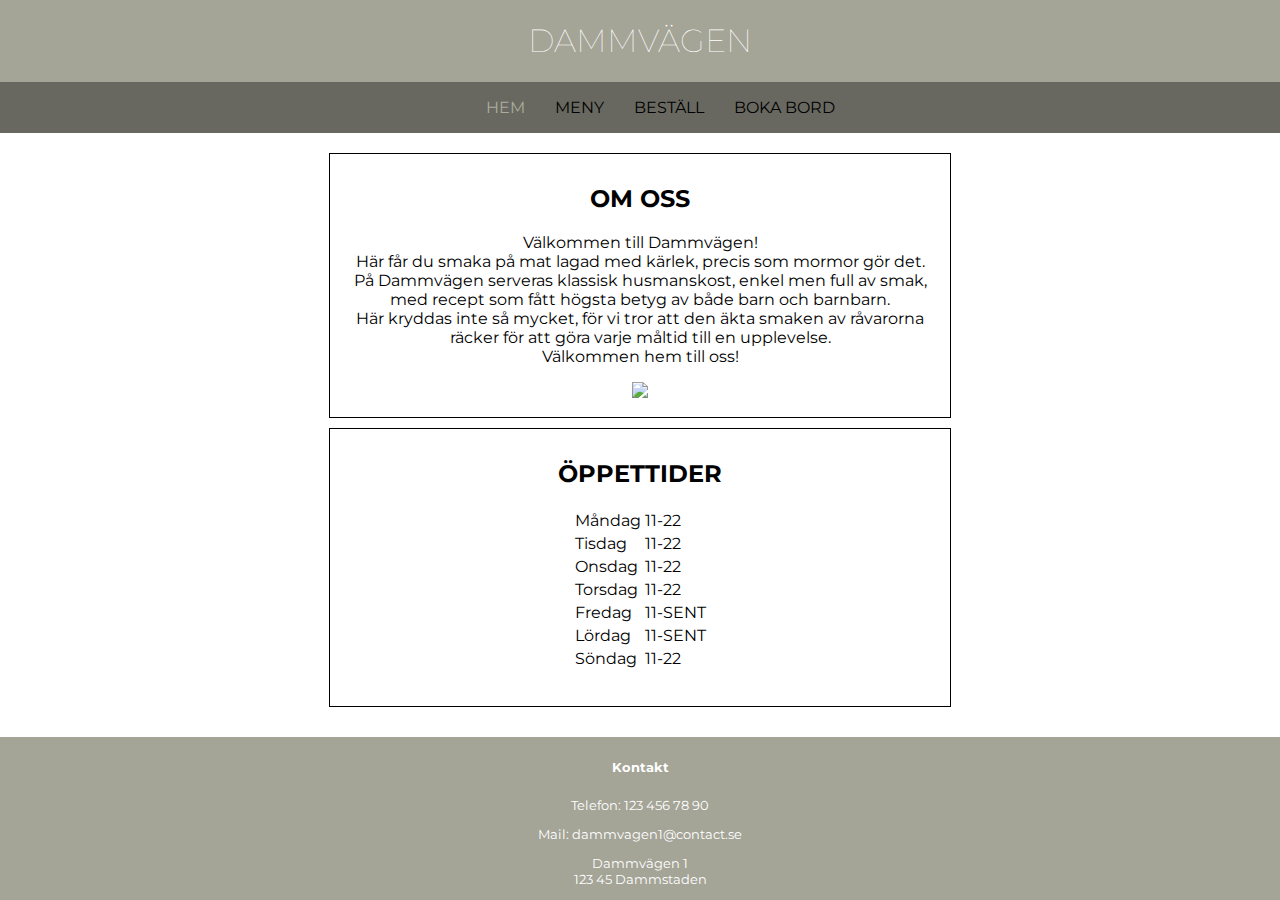
==== index.html @ b3190b5d "first commit" ====
<!DOCTYPE html>
<html lang="en">
<head>
    <meta charset="UTF-8">
    <meta name="viewport" content="width=device-width, initial-scale=1.0">
    <title>Restaurang</title>
    <script src="/restaurang/js/script.js" defer></script>
    <link rel="stylesheet" href="/restaurang/css/style.css">
    <link rel="preconnect" href="https://fonts.googleapis.com">
    <link rel="preconnect" href="https://fonts.gstatic.com" crossorigin>
    <link href="https://fonts.googleapis.com/css2?family=Montserrat:ital,wght@0,100..900;1,100..900&display=swap" rel="stylesheet">
    <link rel="stylesheet" href="https://cdnjs.cloudflare.com/ajax/libs/font-awesome/6.7.2/css/all.min.css" integrity="sha512-Evv84Mr4kqVGRNSgIGL/F/aIDqQb7xQ2vcrdIwxfjThSH8CSR7PBEakCr51Ck+w+/U6swU2Im1vVX0SVk9ABhg==" crossorigin="anonymous" referrerpolicy="no-referrer"/>
    <link rel="icon" href="/restaurang/images/Skärmavbild 2025-03-21 kl. 09.49.30.png" type="image/jpg">
</head>
<body>
    <header>
        <h1>DAMMVÄGEN</h1>
    </header>
    <!--kodblock för navigationsbar, menu-toggle-btn syns vid hamburgermenyn under 400px-->
    <div class="inner-width">
        <button class="menu-toggle-btn" onclick="toggleMenu()"><i class="fa fa-bars"></i></button>
        <nav id="navigation-menu">
            <ul>
                <li class="nav-item-active"><a href="/index.html">HEM</a></li>
                <li class="nav-item"><a href="/restaurang/html/meny.html">MENY</a></li>
                <li class="nav-item"><a href="/restaurang/html/order.html">BESTÄLL</a></li>
                <li class="nav-item"><a href="/restaurang/html/kontakt.html">BOKA BORD</a></li>
            </ul>
        </nav>
    </div>
    <main>
        <section>
            <h2>OM OSS</h2>
            <p>Välkommen till Dammvägen!<br>Här får du smaka på mat lagad med kärlek, precis som mormor gör det.<br>På Dammvägen serveras klassisk husmanskost, enkel men full av smak, med recept som fått högsta betyg av både barn och barnbarn.<br>Här kryddas inte så mycket, för vi tror att den äkta smaken av råvarorna räcker för att göra varje måltid till en upplevelse.<br>Välkommen hem till oss!</p>
            <div class="omOssBild">
                <img src="/restaurang/images/Skärmavbild 2025-03-21 kl. 09.49.30.png">
            </div>
            
        </section>
        <section class="container">
            <h2>ÖPPETTIDER</h2>
            <div class="tider">
                <table>
                    <tr>
                        <td>Måndag</td>
                        <td>11-22</td>
                    </tr>
                    <tr>
                        <td>Tisdag</td>
                        <td>11-22</td>
                    </tr>
                    <tr>
                        <td>Onsdag</td>
                        <td>11-22</td>
                    </tr>
                    <tr>
                        <td>Torsdag</td>
                        <td>11-22</td>
                    </tr>
                    <tr>
                        <td>Fredag</td>
                        <td>11-SENT</td>
                    </tr>
                    <tr>
                        <td>Lördag</td>
                        <td>11-SENT</td>
                    </tr>
                    <tr>
                        <td>Söndag</td>
                        <td>11-22</td>
                    </tr>
                </table>
            </div>
        </section>
    </main>
    <footer>
        <h5>Kontakt</h5>
        <p>Telefon: 123 456 78 90</p>
        <p>Mail: dammvagen1@contact.se</p>
        <p>Dammvägen 1<br>123 45 Dammstaden</p>
    </footer>
</body>
</html>
---- restaurang/css/style.css ----
body {
    font-family: "Montserrat";
    font-weight: normal;
    padding: 0;
    margin: 0; 
    display: flex;
    flex-direction: column;
    justify-content: center;
    align-items: center;
    min-height: 100vh;
}

header {
    background-color: rgb(164, 164, 151);
    color: white;
    text-align: center;
    width: 100%;
}

footer {
    background-color: rgb(164, 164, 151);
    color: white;
    width: 100%;
    text-align: center;
}

footer p {
    font-size: 13px;
}

h1 {
    font-weight: lighter;
}

/*styling för navbar*/
.inner-width{
    width: 100%;
    min-height: 50px;
    display: flex;
    justify-content: space-between;
    align-items: center;
    background-color: rgb(104, 104, 96);
    position: sticky;
    top: 0;
}

.menu-toggle-btn {
    background: none;
    border: none;
    font-size: 30px;
    color: black;
    display: none;
    cursor: pointer;
    position: absolute;
    top: 0;
    box-shadow: none;
}

nav {
    display: flex;
    width: 100%;
    align-items: center;
    justify-content: center;
    gap: 30px;
    color: black;
}

nav ul {
    list-style-type: none;
    display: flex;
    justify-content: space-around;
    gap: 30px;
}

nav li a {
    text-decoration: none;
    color: black;
}

nav a:hover {
    color: gray;
}

.nav-item-active a {
    color: rgb(172, 172, 157);
}

/*main styling*/
main{
    display: flex;
    flex-wrap: wrap;
    justify-content: center;
    text-align: center;
    padding: 20px;
    flex-grow: 1;
}

section {
    border: black solid 1px;
    margin-bottom: 10px;
    padding: 10px;
    max-width: 600px;
    width: 100%;
}

.omOssBild img {
    max-width: 590px;
    width: 100%;
}

.tider {
    display: flex;
    justify-content: center;
    margin: 20px;
}

td {
    text-align: left;
    
}

/*styling för menyn*/
.menu-section ul {
    list-style-type: none;
    gap: 30px;
    padding: 0;
}

.menu-item {
    display: block;
    margin-bottom: 15px;
}

.menu-item.hidden {
    display: none;
}

button {
    margin: 5px;
    padding: 10px;
    cursor: pointer;
    border: none;
    border-radius: 5px;
    background-color: rgb(164, 164, 151);
    box-shadow: 0px 4px 6px rgba(0, 0, 0, 0.1);
    color: white;
}

button:hover {
    background-color: rgb(104, 104, 96);
}

/* Styling for the quantity input and "add" buttons */
input[type="number"] {
    width: 60px;
    padding: 5px;
    margin: 5px;
    text-align: center;
    border: 1px solid rgb(164, 164, 151);
    border-radius: 5px;
}

/*styling för formulär*/
form {
    display: flex;
    justify-content: center;
    flex-wrap: wrap;
}

.formElement {
    display: block;
    width: 100%; 
    margin-bottom: 15px;
}

#errorMeddelande {
    color: rgb(140, 8, 8);
    white-space: pre-line;
    font-size: 13px;
}


/*för skärmar mindre än 400px*/
@media screen and (max-width: 400px){
    nav {
        display: none;
        width: 100%;
        text-align: center;
        position: sticky;
        top: 50px;
        left: 0px;
        background-color: rgb(104, 104, 96);
        flex-direction: column;
        z-index: 100;
        justify-content: center;
    } 

    nav.active {
        display: flex;
        justify-content: center;
        align-items: center;
    }

    nav ul {
        padding: 10px;
        flex-direction: column;
    }
    
    .menu-toggle-btn {
        display: block;
        padding: 3px;
        z-index: 101;
    } 
}
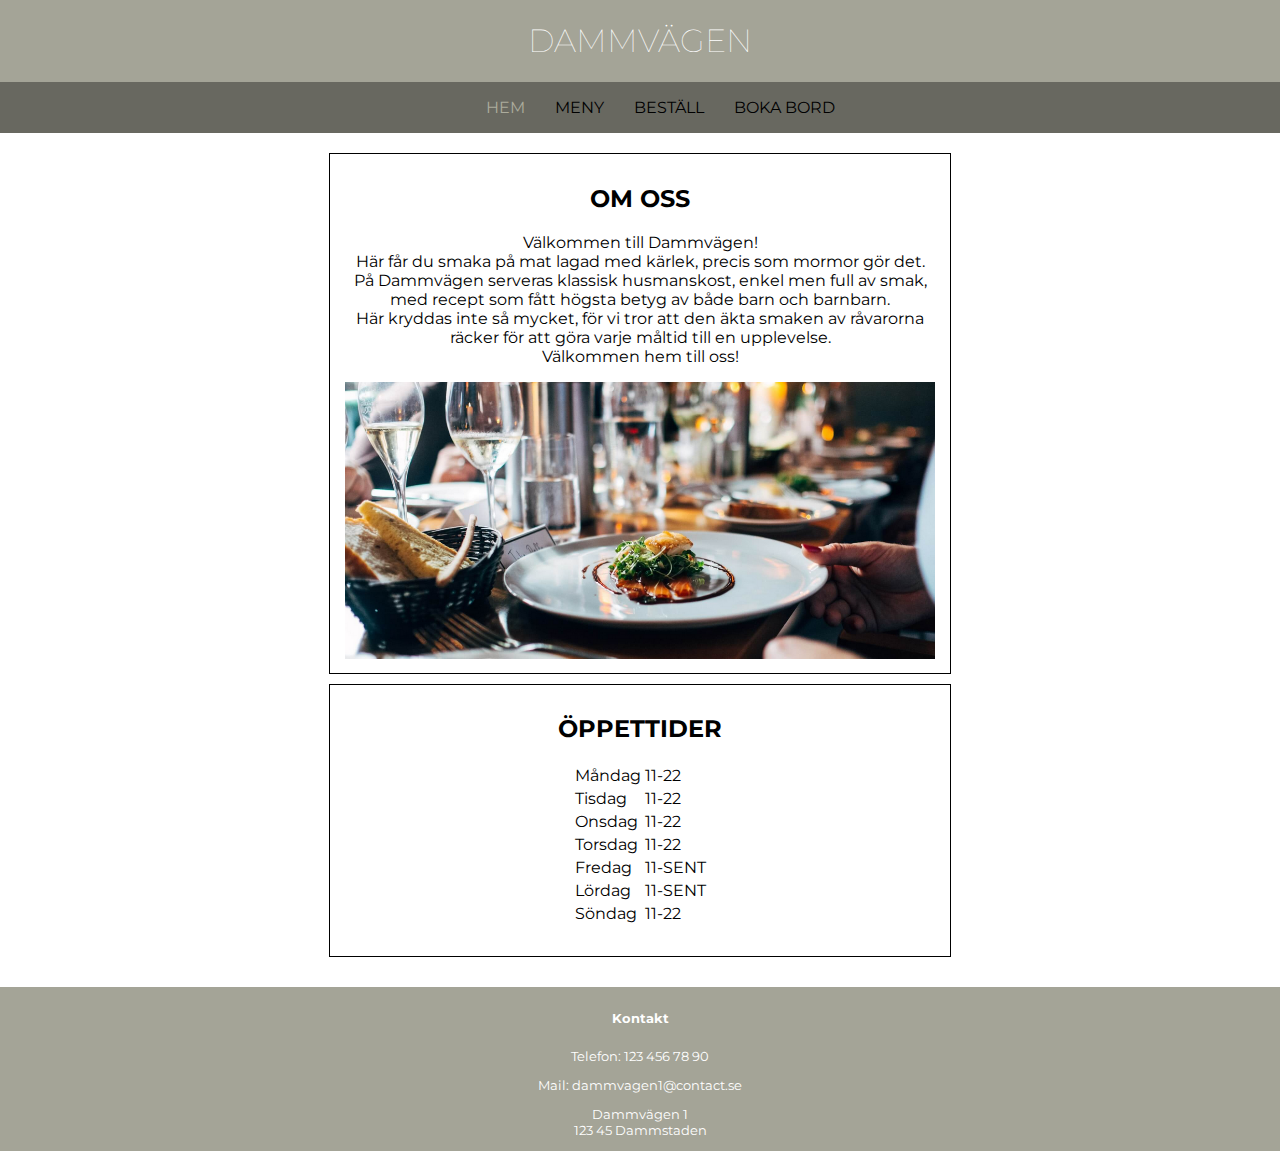
==== commit 88181fbd: "fixade länkar igen" ====
--- a/index.html
+++ b/index.html
@@ -4,13 +4,13 @@
     <meta charset="UTF-8">
     <meta name="viewport" content="width=device-width, initial-scale=1.0">
     <title>Restaurang</title>
-    <script src="/restaurang/js/script.js" defer></script>
-    <link rel="stylesheet" href="/restaurang/css/style.css">
+    <script src="./restaurang/js/script.js" defer></script>
+    <link rel="stylesheet" href="./restaurang/css/style.css">
     <link rel="preconnect" href="https://fonts.googleapis.com">
     <link rel="preconnect" href="https://fonts.gstatic.com" crossorigin>
     <link href="https://fonts.googleapis.com/css2?family=Montserrat:ital,wght@0,100..900;1,100..900&display=swap" rel="stylesheet">
     <link rel="stylesheet" href="https://cdnjs.cloudflare.com/ajax/libs/font-awesome/6.7.2/css/all.min.css" integrity="sha512-Evv84Mr4kqVGRNSgIGL/F/aIDqQb7xQ2vcrdIwxfjThSH8CSR7PBEakCr51Ck+w+/U6swU2Im1vVX0SVk9ABhg==" crossorigin="anonymous" referrerpolicy="no-referrer"/>
-    <link rel="icon" href="/restaurang/images/Skärmavbild 2025-03-21 kl. 09.49.30.png" type="image/jpg">
+    <link rel="icon" href="./restaurang/images/Skärmavbild 2025-03-21 kl. 09.49.30.png" type="image/jpg">
 </head>
 <body>
     <header>
@@ -21,10 +21,10 @@
         <button class="menu-toggle-btn" onclick="toggleMenu()"><i class="fa fa-bars"></i></button>
         <nav id="navigation-menu">
             <ul>
-                <li class="nav-item-active"><a href="/index.html">HEM</a></li>
-                <li class="nav-item"><a href="/restaurang/html/meny.html">MENY</a></li>
-                <li class="nav-item"><a href="/restaurang/html/order.html">BESTÄLL</a></li>
-                <li class="nav-item"><a href="/restaurang/html/kontakt.html">BOKA BORD</a></li>
+                <li class="nav-item-active"><a href="./index.html">HEM</a></li>
+                <li class="nav-item"><a href="./restaurang/html/meny.html">MENY</a></li>
+                <li class="nav-item"><a href="./restaurang/html/order.html">BESTÄLL</a></li>
+                <li class="nav-item"><a href="./restaurang/html/kontakt.html">BOKA BORD</a></li>
             </ul>
         </nav>
     </div>
@@ -33,7 +33,7 @@
             <h2>OM OSS</h2>
             <p>Välkommen till Dammvägen!<br>Här får du smaka på mat lagad med kärlek, precis som mormor gör det.<br>På Dammvägen serveras klassisk husmanskost, enkel men full av smak, med recept som fått högsta betyg av både barn och barnbarn.<br>Här kryddas inte så mycket, för vi tror att den äkta smaken av råvarorna räcker för att göra varje måltid till en upplevelse.<br>Välkommen hem till oss!</p>
             <div class="omOssBild">
-                <img src="/restaurang/images/Skärmavbild 2025-03-21 kl. 09.49.30.png">
+                <img src="./restaurang/images/Skärmavbild 2025-03-21 kl. 09.49.30.png">
             </div>
             
         </section>
